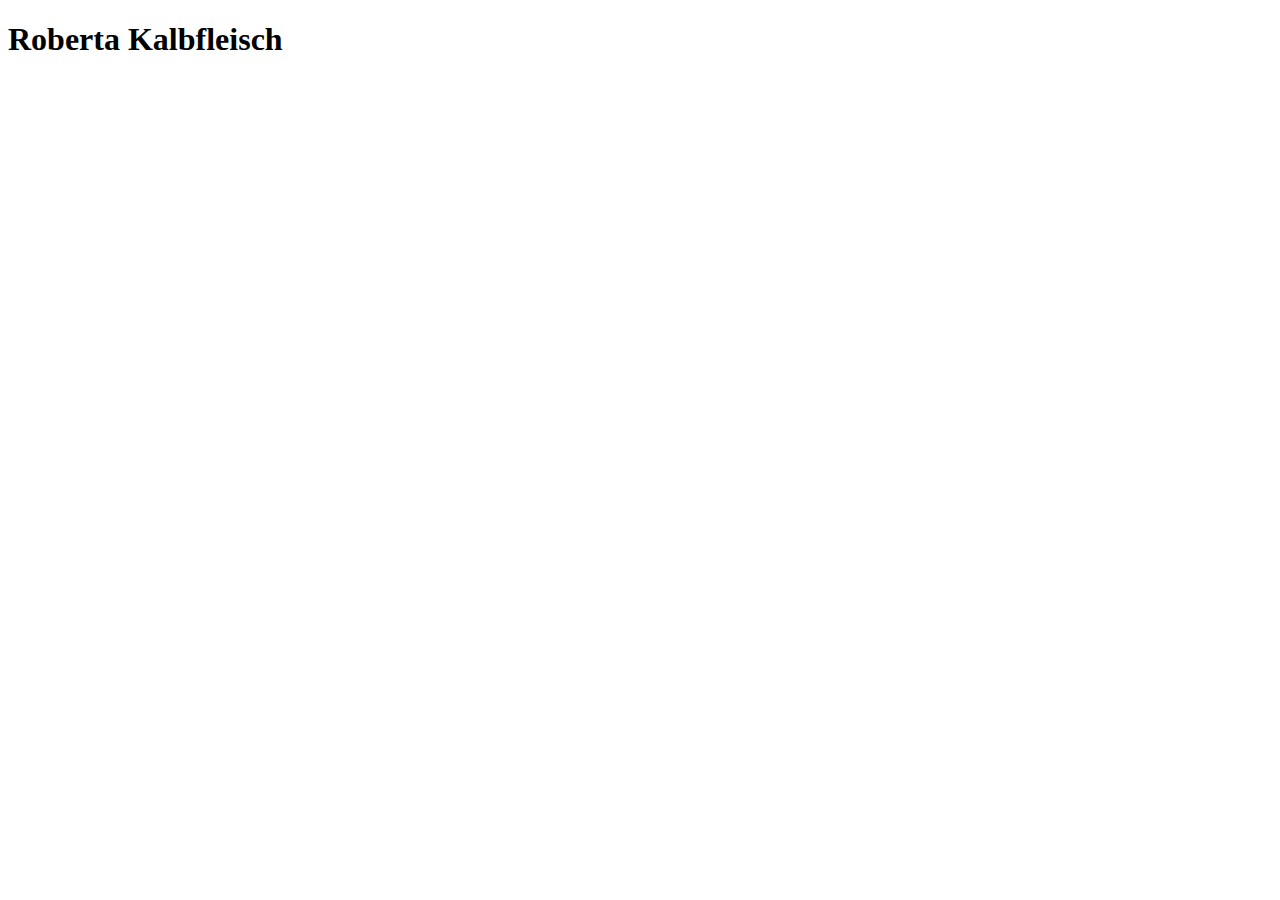
==== index.html @ fe561656 "created intex" ====
<!DOCTYPE html>
<html lang="en">

<head>
  <meta charset="UTF-8">
  <meta name="viewport" content="width=device-width, initial-scale=1.0">
  <meta http-equiv="X-UA-Compatible" content="ie=edge">
  <title>Document</title>
</head>

<body>

  <h1>Roberta Kalbfleisch</h1>

</body>

</html>
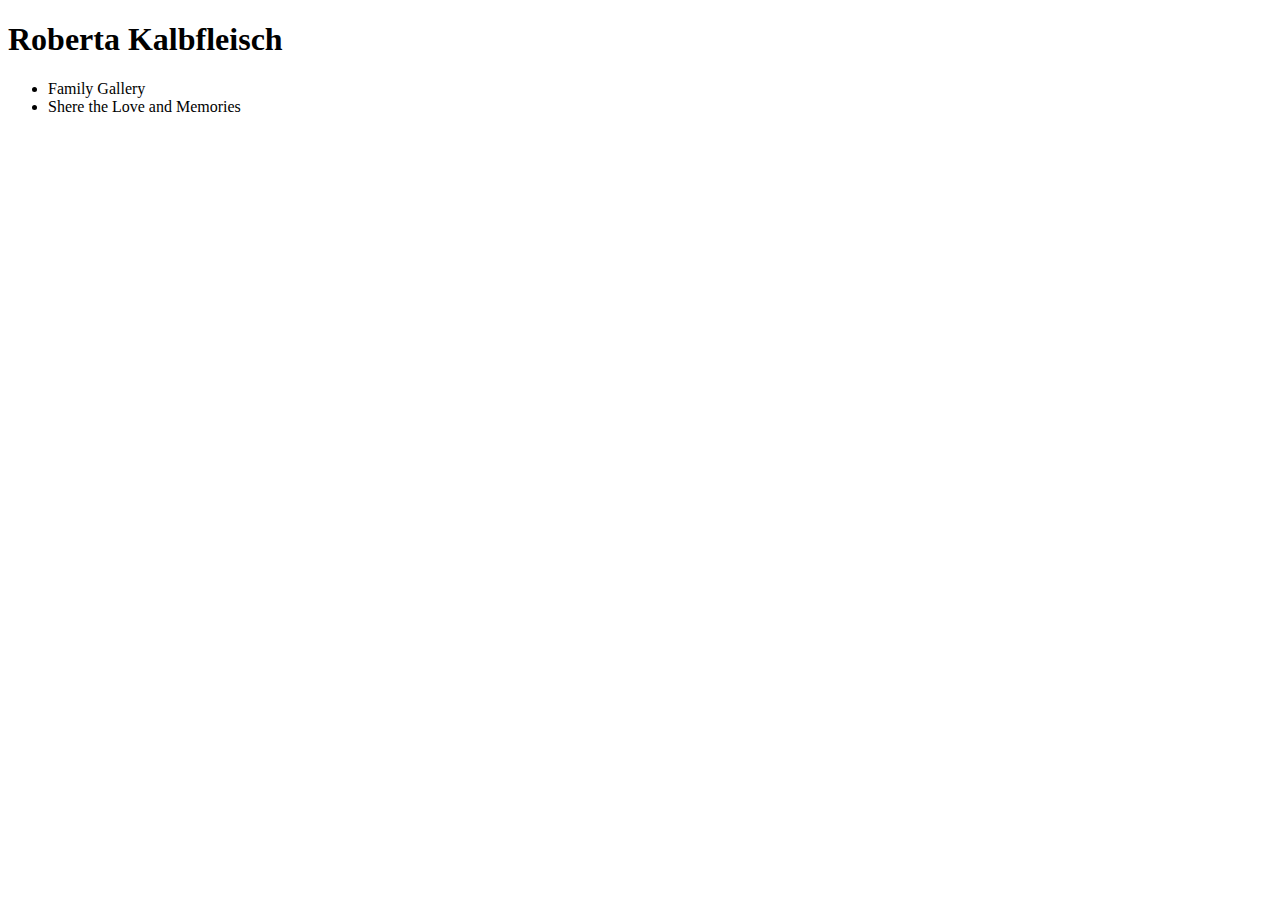
==== commit a9ca4e8a: "just starting html layout" ====
--- a/index.html
+++ b/index.html
@@ -9,8 +9,12 @@
 </head>
 
 <body>
-
   <h1>Roberta Kalbfleisch</h1>
+  <ul>
+    <li>Family Gallery</li>
+    <li>Shere the Love and Memories</li>
+  </ul>
+  <img src="" alt="">
 
 </body>
 
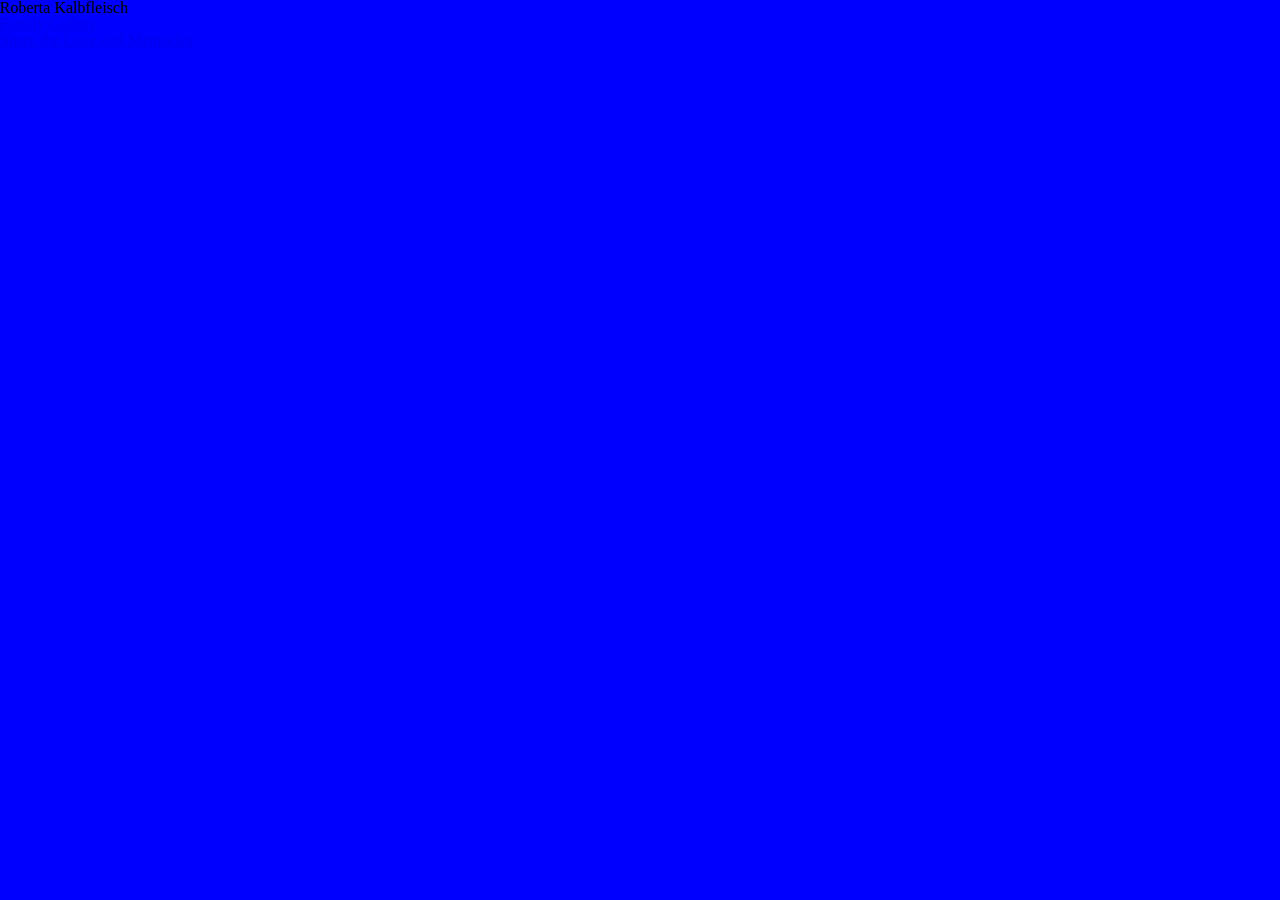
==== commit d576ba27: "created additional files" ====
--- a/index.html
+++ b/index.html
@@ -5,14 +5,20 @@
   <meta charset="UTF-8">
   <meta name="viewport" content="width=device-width, initial-scale=1.0">
   <meta http-equiv="X-UA-Compatible" content="ie=edge">
-  <title>Document</title>
+  <title>Roberta Kalbfleisch</title>
+  <link rel="stylesheet" href="CSS/reset.css">
+  <link rel="stylesheet" href="CSS/style.css">
 </head>
 
 <body>
   <h1>Roberta Kalbfleisch</h1>
   <ul>
-    <li>Family Gallery</li>
-    <li>Shere the Love and Memories</li>
+    <li>
+      <a href="/gallery.html">Family Gallery</a>
+    </li>
+    <li>
+      <a href="/memories.html">Shere the Love and Memories</a>
+    </li>
   </ul>
   <img src="" alt="">
 
--- a/CSS/style.css
+++ b/CSS/style.css
@@ -0,0 +1,4 @@
+html{
+  background-color: blue;
+  
+}